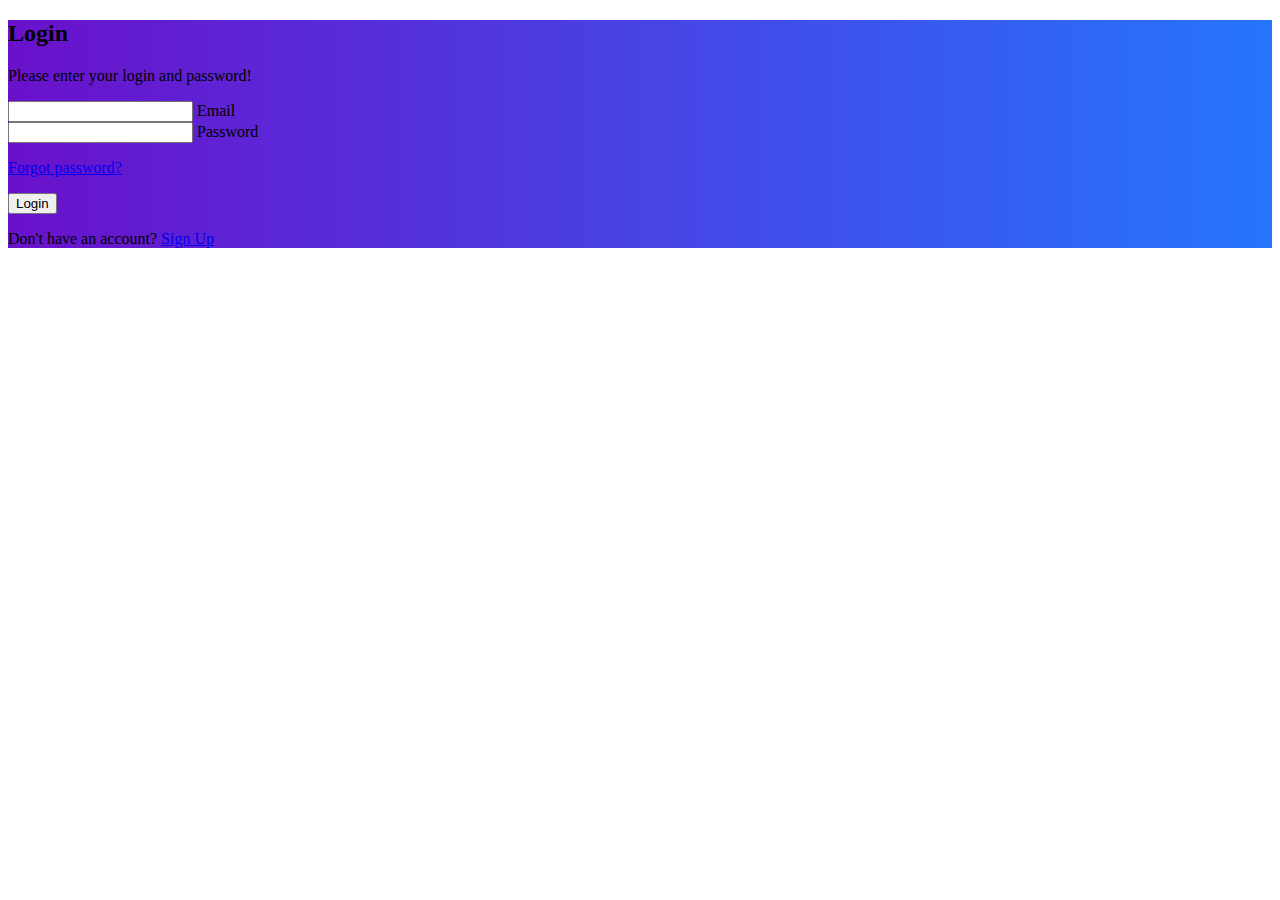
==== log/index.html @ a2fdc978 "login" ====
<!DOCTYPE html>
<html lang="en">
<head>
  <meta charset="UTF-8">
  <meta name="viewport" content="width=device-width, initial-scale=1.0">
  <title>Document</title>
  <link href="https://cdn.jsdelivr.net/npm/bootstrap@5.3.1/dist/css/bootstrap.min.css" rel="stylesheet" integrity="sha384-4bw+/aepP/YC94hEpVNVgiZdgIC5+VKNBQNGCHeKRQN+PtmoHDEXuppvnDJzQIu9" crossorigin="anonymous">
  <link rel="stylesheet" href="style.css">
</head>
<body>
  <section class="vh-100 gradient-custom">
    <div class="container py-5 h-100">
      <div class="row d-flex justify-content-center align-items-center h-100">
        <div class="col-12 col-md-8 col-lg-6 col-xl-5">
          <div class="card bg-dark text-white" style="border-radius: 1rem;">
            <div class="card-body p-5 text-center">
  
              <div class="mb-md-5 mt-md-4 pb-5">
  
                <h2 class="fw-bold mb-2 text-uppercase">Login</h2>
                <p class="text-white-50 mb-5">Please enter your login and password!</p>
  
                <div class="form-outline form-white mb-4">
                  <input type="email" id="typeEmailX" class="form-control form-control-lg" />
                  <label class="form-label" for="typeEmailX">Email</label>
                </div>
  
                <div class="form-outline form-white mb-4">
                  <input type="password" id="typePasswordX" class="form-control form-control-lg" />
                  <label class="form-label" for="typePasswordX">Password</label>
                </div>
  
                <p class="small mb-5 pb-lg-2"><a class="text-white-50" href="#!">Forgot password?</a></p>
  
                <button class="btn btn-outline-light btn-lg px-5" type="submit">Login</button>
  
                <div class="d-flex justify-content-center text-center mt-4 pt-1">
                  <a href="#!" class="text-white"><i class="fab fa-facebook-f fa-lg"></i></a>
                  <a href="#!" class="text-white"><i class="fab fa-twitter fa-lg mx-4 px-2"></i></a>
                  <a href="#!" class="text-white"><i class="fab fa-google fa-lg"></i></a>
                </div>
  
              </div>
  
              <div>
                <p class="mb-0">Don't have an account? <a href="#!" class="text-white-50 fw-bold">Sign Up</a>
                </p>
              </div>
  
            </div>
          </div>
        </div>
      </div>
    </div>
  </section>
  <script src="https://cdn.jsdelivr.net/npm/bootstrap@5.3.1/dist/js/bootstrap.bundle.min.js" integrity="sha384-HwwvtgBNo3bZJJLYd8oVXjrBZt8cqVSpeBNS5n7C8IVInixGAoxmnlMuBnhbgrkm" crossorigin="anonymous"></script>
</body>
</html>
---- log/style.css ----
.gradient-custom {
  /* fallback for old browsers */
  background: #6a11cb;
  
  /* Chrome 10-25, Safari 5.1-6 */
  background: -webkit-linear-gradient(to right, rgba(106, 17, 203, 1), rgba(37, 117, 252, 1));
  
  /* W3C, IE 10+/ Edge, Firefox 16+, Chrome 26+, Opera 12+, Safari 7+ */
  background: linear-gradient(to right, rgba(106, 17, 203, 1), rgba(37, 117, 252, 1))
  }
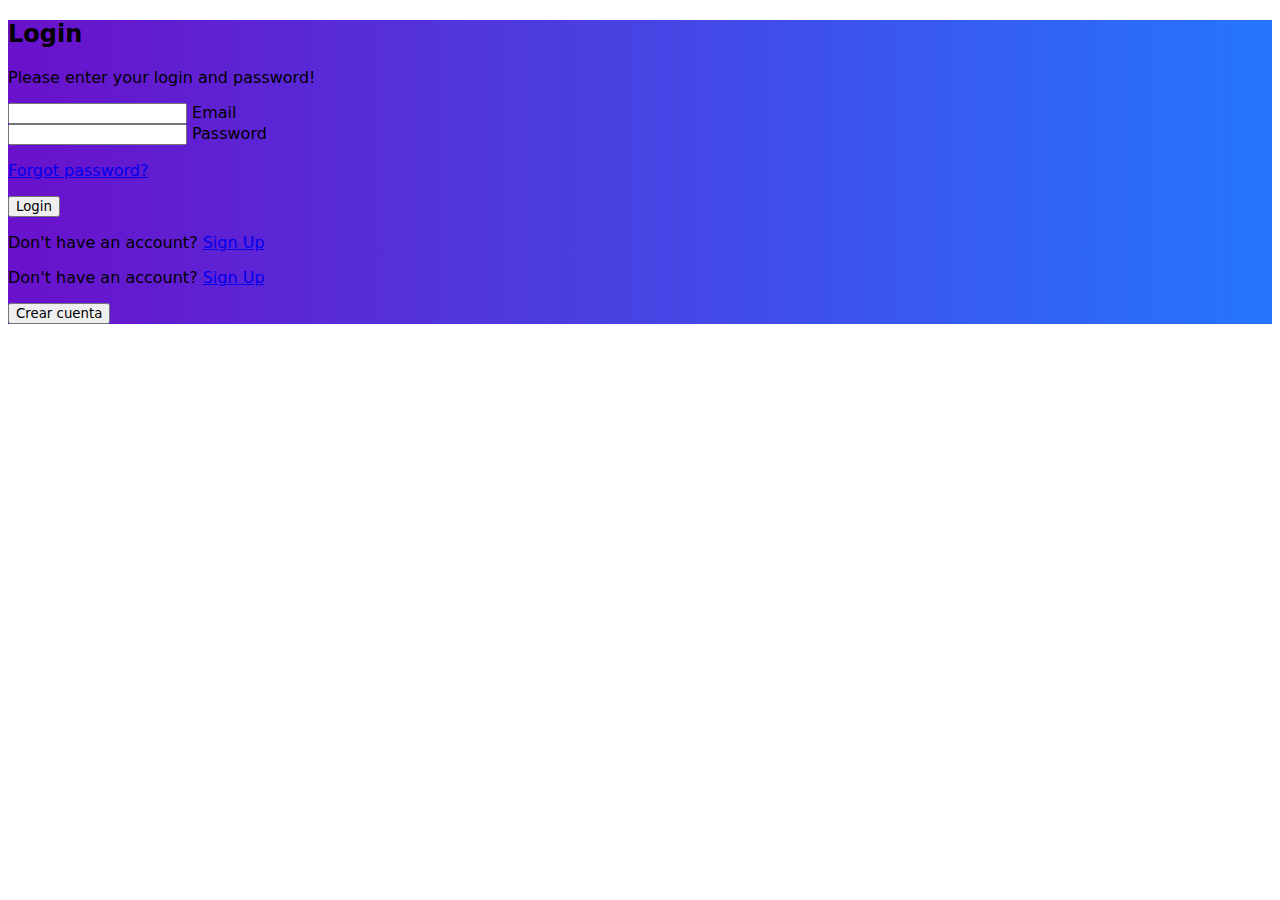
==== commit dd80bb49: "menu" ====
--- a/log/index.html
+++ b/log/index.html
@@ -1,12 +1,27 @@
 <!DOCTYPE html>
 <html lang="en">
+
 <head>
   <meta charset="UTF-8">
   <meta name="viewport" content="width=device-width, initial-scale=1.0">
   <title>Document</title>
-  <link href="https://cdn.jsdelivr.net/npm/bootstrap@5.3.1/dist/css/bootstrap.min.css" rel="stylesheet" integrity="sha384-4bw+/aepP/YC94hEpVNVgiZdgIC5+VKNBQNGCHeKRQN+PtmoHDEXuppvnDJzQIu9" crossorigin="anonymous">
-  <link rel="stylesheet" href="style.css">
+  <link href="https://cdn.jsdelivr.net/npm/bootstrap@5.3.1/dist/css/bootstrap.min.css" rel="stylesheet"
+    integrity="sha384-4bw+/aepP/YC94hEpVNVgiZdgIC5+VKNBQNGCHeKRQN+PtmoHDEXuppvnDJzQIu9" crossorigin="anonymous">
+  <style>
+    * {
+      font-family: system-ui, -apple-system, BlinkMacSystemFont, 'Segoe UI', Roboto, Oxygen, Ubuntu, Cantarell, 'Open Sans', 'Helvetica Neue', sans-serif;
+    }
+
+    .gradient-custom {
+      background: #6a11cb;
+
+      background: -webkit-linear-gradient(to right, rgba(106, 17, 203, 1), rgba(37, 117, 252, 1));
+
+      background: linear-gradient(to right, rgba(106, 17, 203, 1), rgba(37, 117, 252, 1))
+    }
+  </style>
 </head>
+
 <body>
   <section class="vh-100 gradient-custom">
     <div class="container py-5 h-100">
@@ -14,45 +29,70 @@
         <div class="col-12 col-md-8 col-lg-6 col-xl-5">
           <div class="card bg-dark text-white" style="border-radius: 1rem;">
             <div class="card-body p-5 text-center">
-  
               <div class="mb-md-5 mt-md-4 pb-5">
-  
                 <h2 class="fw-bold mb-2 text-uppercase">Login</h2>
                 <p class="text-white-50 mb-5">Please enter your login and password!</p>
-  
-                <div class="form-outline form-white mb-4">
-                  <input type="email" id="typeEmailX" class="form-control form-control-lg" />
-                  <label class="form-label" for="typeEmailX">Email</label>
-                </div>
-  
-                <div class="form-outline form-white mb-4">
-                  <input type="password" id="typePasswordX" class="form-control form-control-lg" />
-                  <label class="form-label" for="typePasswordX">Password</label>
-                </div>
-  
-                <p class="small mb-5 pb-lg-2"><a class="text-white-50" href="#!">Forgot password?</a></p>
-  
-                <button class="btn btn-outline-light btn-lg px-5" type="submit">Login</button>
-  
+                <form action="login.php" method="post">
+                  <div class="form-outline form-white mb-4">
+                    <input type="email" name="doc" class="form-control form-control-lg" />
+                    <label class="form-label" for="typeEmailX">Email</label>
+                  </div>
+                  <div class="form-outline form-white mb-4">
+                    <input type="password" name="clave" class="form-control form-control-lg" />
+                    <label class="form-label" for="typePasswordX">Password</label>
+                  </div>
+                  <p class="small mb-5 pb-lg-2"><a class="text-white-50" href="#!">Forgot password?</a></p>
+                  <button class="btn btn-outline-light btn-lg px-5" type="submit" name="btn">Login</button>
+                </form>
                 <div class="d-flex justify-content-center text-center mt-4 pt-1">
                   <a href="#!" class="text-white"><i class="fab fa-facebook-f fa-lg"></i></a>
                   <a href="#!" class="text-white"><i class="fab fa-twitter fa-lg mx-4 px-2"></i></a>
                   <a href="#!" class="text-white"><i class="fab fa-google fa-lg"></i></a>
                 </div>
-  
               </div>
-  
+
               <div>
                 <p class="mb-0">Don't have an account? <a href="#!" class="text-white-50 fw-bold">Sign Up</a>
                 </p>
               </div>
-  
+
             </div>
           </div>
         </div>
       </div>
     </div>
+    <div class="text-center">
+      <p class="mb-3">Don't have an account? <a href="#!" class="text-white-50 fw-bold">Sign Up</a></p>
+      <button class="btn btn-outline-light btn-lg px-5" id="showRegisterFormBtn">Crear cuenta</button>
+  </div>
+  
+  <div id="registerForm" style="display: none;">
+      <h2 class="fw-bold mb-2 text-uppercase">Registro</h2>
+      <form action="register.php" method="post">
+          <div class="form-outline form-white mb-4">
+              <input type="text" name="nombre" class="form-control form-control-lg" placeholder="Nombre" required />
+          </div>
+          <div class="form-outline form-white mb-4">
+              <input type="email" name="email" class="form-control form-control-lg" placeholder="Email" required />
+          </div>
+          <div class="form-outline form-white mb-4">
+              <input type="password" name="password" class="form-control form-control-lg" placeholder="Password" required />
+          </div>
+          <button class="btn btn-outline-light btn-lg px-5" type="submit" name="btn">Registrarse</button>
+      </form>
+  </div>
+  
+  <script>
+      document.getElementById('showRegisterFormBtn').addEventListener('click', function () {
+          document.getElementById('registerForm').style.display = 'block';
+      });
+  </script>
+  
   </section>
-  <script src="https://cdn.jsdelivr.net/npm/bootstrap@5.3.1/dist/js/bootstrap.bundle.min.js" integrity="sha384-HwwvtgBNo3bZJJLYd8oVXjrBZt8cqVSpeBNS5n7C8IVInixGAoxmnlMuBnhbgrkm" crossorigin="anonymous"></script>
+  
+  <script src="https://cdn.jsdelivr.net/npm/bootstrap@5.3.1/dist/js/bootstrap.bundle.min.js"
+    integrity="sha384-HwwvtgBNo3bZJJLYd8oVXjrBZt8cqVSpeBNS5n7C8IVInixGAoxmnlMuBnhbgrkm"
+    crossorigin="anonymous"></script>
 </body>
+
 </html>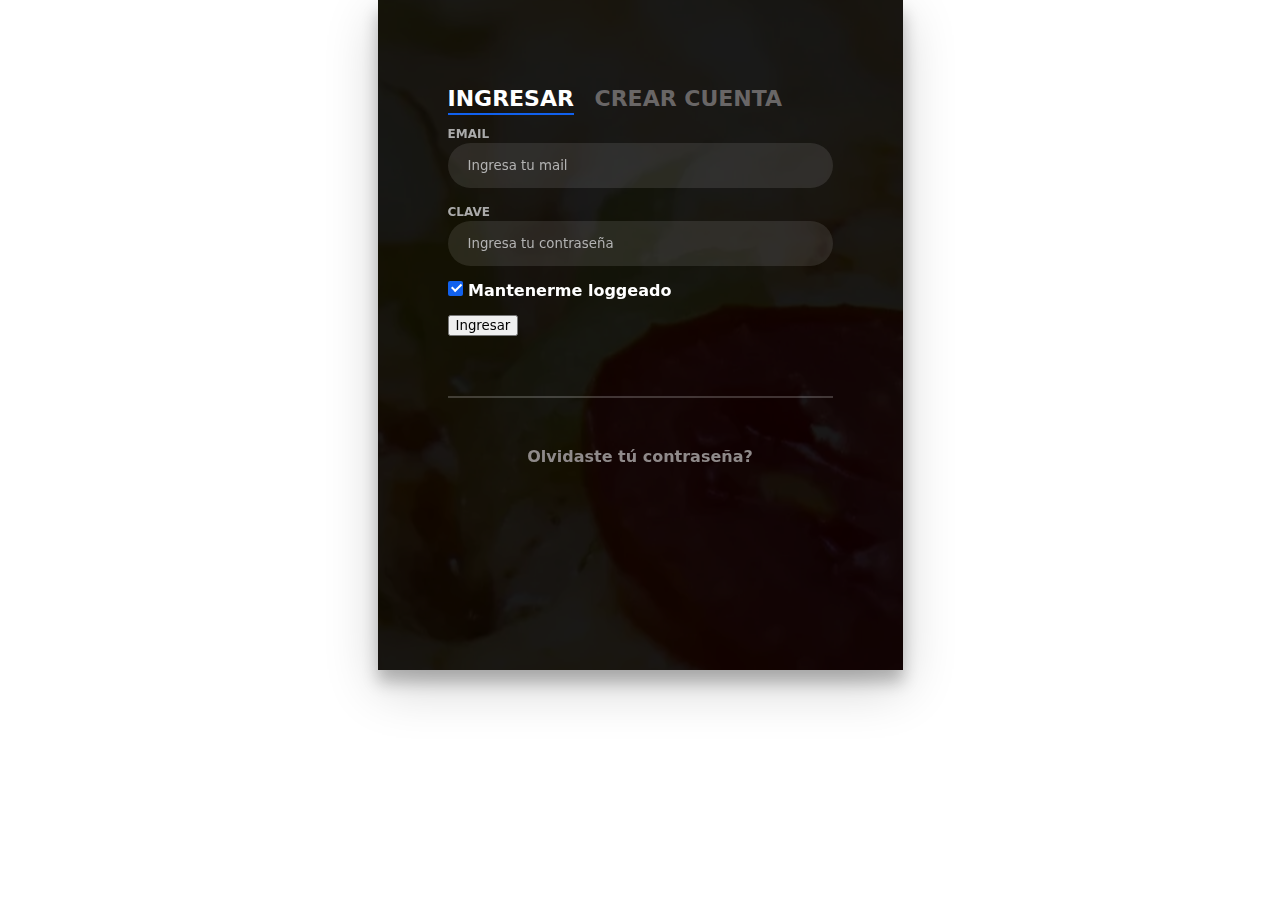
==== commit 8307fc94: "changes" ====
--- a/log/index.html
+++ b/log/index.html
@@ -12,87 +12,279 @@
       font-family: system-ui, -apple-system, BlinkMacSystemFont, 'Segoe UI', Roboto, Oxygen, Ubuntu, Cantarell, 'Open Sans', 'Helvetica Neue', sans-serif;
     }
 
-    .gradient-custom {
-      background: #6a11cb;
-
-      background: -webkit-linear-gradient(to right, rgba(106, 17, 203, 1), rgba(37, 117, 252, 1));
-
-      background: linear-gradient(to right, rgba(106, 17, 203, 1), rgba(37, 117, 252, 1))
+    body {
+      margin: 0;
+      color: #6a6f8c;
+      font: 600 16px/18px 'Open Sans', sans-serif;
+    }
+
+    .login-box {
+      width: 100%;
+      margin: auto;
+      max-width: 525px;
+      min-height: 670px;
+      position: relative;
+      background: url(../assets/pizza1.webp) no-repeat center;
+      box-shadow: 0 12px 15px 0 rgba(0, 0, 0, .24), 0 17px 50px 0 rgba(0, 0, 0, .19);
+    }
+
+    .login-snip {
+      width: 100%;
+      height: 100%;
+      position: absolute;
+      padding: 90px 70px 50px 70px;
+      background: rgba(0, 0, 0, 0.9);
+    }
+
+    .login-snip .login,
+    .login-snip .sign-up-form {
+      top: 0;
+      left: 0;
+      right: 0;
+      bottom: 0;
+      position: absolute;
+      transform: rotateY(180deg);
+      backface-visibility: hidden;
+      transition: all .4s linear;
+    }
+
+    .login-snip .sign-in,
+    .login-snip .sign-up,
+    .login-space .group .check {
+      display: none;
+    }
+
+    .login-snip .tab,
+    .login-space .group .label,
+    .login-space .group .button {
+      text-transform: uppercase;
+    }
+
+    .login-snip .tab {
+      font-size: 22px;
+      margin-right: 15px;
+      padding-bottom: 5px;
+      margin: 0 15px 10px 0;
+      display: inline-block;
+      border-bottom: 2px solid transparent;
+      color: #696666;
+    }
+
+    .login-snip .sign-in:checked+.tab,
+    .login-snip .sign-up:checked+.tab {
+      color: #fff;
+      border-color: #1161ee;
+    }
+
+    .login-space {
+      min-height: 345px;
+      position: relative;
+      perspective: 1000px;
+      transform-style: preserve-3d;
+    }
+
+    .login-space .group {
+      margin-bottom: 15px;
+    }
+
+    .login-space .group .label,
+    .login-space .group .input,
+    .login-space .group .button {
+      width: 100%;
+      color: #fff;
+      display: block;
+    }
+
+    .login-space .group .input,
+    .login-space .group .button {
+      border: none;
+      padding: 15px 20px;
+      border-radius: 25px;
+      background: rgba(255, 255, 255, .1);
+    }
+
+    .login-space .group input[data-type="password"] {
+      text-security: circle;
+      -webkit-text-security: circle;
+    }
+
+    .login-space .group .label {
+      color: #aaa;
+      font-size: 12px;
+    }
+
+    .login-space .group .button {
+      background: #1161ee;
+    }
+
+    .login-space .group label .icon {
+      width: 15px;
+      height: 15px;
+      border-radius: 2px;
+      position: relative;
+      display: inline-block;
+      background: rgba(255, 255, 255, .1);
+    }
+
+    .login-space .group label .icon:before,
+    .login-space .group label .icon:after {
+      content: '';
+      width: 10px;
+      height: 2px;
+      background: #fff;
+      position: absolute;
+      transition: all .2s ease-in-out 0s;
+    }
+
+    .login-space .group label .icon:before {
+      left: 3px;
+      width: 5px;
+      bottom: 6px;
+      transform: scale(0) rotate(0);
+    }
+
+    .login-space .group label .icon:after {
+      top: 6px;
+      right: 0;
+      transform: scale(0) rotate(0);
+    }
+
+    .login-space .group .check:checked+label {
+      color: #fff;
+    }
+
+    .login-space .group .check:checked+label .icon {
+      background: #1161ee;
+    }
+
+    .login-space .group .check:checked+label .icon:before {
+      transform: scale(1) rotate(45deg);
+    }
+
+    .login-space .group .check:checked+label .icon:after {
+      transform: scale(1) rotate(-45deg);
+    }
+
+    .login-snip .sign-in:checked + .tab + .sign-up + .tab + .login-space .login {
+      transform: rotate(0);
+    }
+
+    .login-snip .sign-up:checked + .tab + .login-space .sign-up-form {
+      transform: rotate(0);
+    }
+
+    *,
+    :after,
+    :before {
+      box-sizing: border-box;
+    }
+
+    .clearfix:after,
+    .clearfix:before {
+      content: '';
+      display: table;
+    }
+
+    .clearfix:after {
+      clear: both;
+      display: block;
+    }
+
+    a {
+      color: inherit;
+      text-decoration: none;
+      color: #8f8a8a;
+    }
+
+    .hr {
+      height: 2px;
+      margin: 60px 0 50px 0;
+      background: rgba(255, 255, 255, .2);
+    }
+
+    .foot {
+      text-align: center;
+    }
+
+    .card {
+      width: 100%;
+      border: none !important;
+    }
+
+    ::placeholder {
+      color: #b3b3b3;
     }
   </style>
 </head>
 
 <body>
-  <section class="vh-100 gradient-custom">
-    <div class="container py-5 h-100">
-      <div class="row d-flex justify-content-center align-items-center h-100">
-        <div class="col-12 col-md-8 col-lg-6 col-xl-5">
-          <div class="card bg-dark text-white" style="border-radius: 1rem;">
-            <div class="card-body p-5 text-center">
-              <div class="mb-md-5 mt-md-4 pb-5">
-                <h2 class="fw-bold mb-2 text-uppercase">Login</h2>
-                <p class="text-white-50 mb-5">Please enter your login and password!</p>
-                <form action="login.php" method="post">
-                  <div class="form-outline form-white mb-4">
-                    <input type="email" name="doc" class="form-control form-control-lg" />
-                    <label class="form-label" for="typeEmailX">Email</label>
-                  </div>
-                  <div class="form-outline form-white mb-4">
-                    <input type="password" name="clave" class="form-control form-control-lg" />
-                    <label class="form-label" for="typePasswordX">Password</label>
-                  </div>
-                  <p class="small mb-5 pb-lg-2"><a class="text-white-50" href="#!">Forgot password?</a></p>
-                  <button class="btn btn-outline-light btn-lg px-5" type="submit" name="btn">Login</button>
-                </form>
-                <div class="d-flex justify-content-center text-center mt-4 pt-1">
-                  <a href="#!" class="text-white"><i class="fab fa-facebook-f fa-lg"></i></a>
-                  <a href="#!" class="text-white"><i class="fab fa-twitter fa-lg mx-4 px-2"></i></a>
-                  <a href="#!" class="text-white"><i class="fab fa-google fa-lg"></i></a>
+  <section class="vh-100 gradient-custom ">
+    <div class="row d-flex align-items-center justify-content-center p-5">
+      <div class="col-md-12 mx-auto p-0">
+        <div class="card">
+          <div class="login-box">
+            <div class="login-snip">
+              <input id="tab-1" type="radio" name="tab" class="sign-in" checked><label for="tab-1" class="tab">Ingresar</label>
+              <input id="tab-2" type="radio" name="tab" class="sign-up"><label for="tab-2" class="tab">Crear cuenta</label>
+              <div class="login-space">
+                <div class="login">
+                  <form action="login.php" method="post">
+                    <div class="group">
+                      <label for="user" class="label">Email</label>
+                      <input id="user" type="email" class="input" name="doc" placeholder="Ingresa tu mail">
+                    </div>
+                    <div class="group">
+                      <label for="pass" class="label">Clave</label>
+                      <input id="pass" type="password" class="input" name="clave" data-type="password"
+                        placeholder="Ingresa tu contraseña">
+                    </div>
+                    <div class="group">
+                      <input id="check" type="checkbox" class="check" checked>
+                      <label for="check"><span class="icon"></span> Mantenerme loggeado</label>
+                    </div>
+                    <button class="btn btn-outline-light btn-lg px-5" type="submit" name="btn-login">Ingresar</button>
+                    <div class="hr"></div>
+                    <div class="foot">
+                      <a href="#">Olvidaste tú contraseña?</a>
+                    </div>
+                  </form>
+                </div>
+                <div class="sign-up-form">
+                  <div class="group">
+                    <label for="user" class="label">Usuario</label>
+                    <input id="user" type="text" class="input" placeholder="Crear tú usuario">
+                  </div>
+                  <div class="group">
+                    <label for="pass" class="label">Clave</label>
+                    <input id="pass" type="password" class="input" data-type="password" placeholder="Create tú clave">
+                  </div>
+                  <div class="group">
+                    <label for="pass" class="label">Repetir clave</label>
+                    <input id="pass" type="password" class="input" data-type="password"
+                      placeholder="Repite tú clave">
+                  </div>
+                  <div class="group">
+                    <label for="pass" class="label">Correo</label>
+                    <input id="pass" type="text" class="input" placeholder="Ingresa tú dirección mail">
+                  </div>
+                  <div class="group">
+                    <input type="submit" class="button" value="Sign Up">
+                  </div>
+                  <div class="hr"></div>
+                  <div class="foot">
+                    <label for="tab-1">Ya tienes cuenta?</label>
+                  </div>
                 </div>
               </div>
-
-              <div>
-                <p class="mb-0">Don't have an account? <a href="#!" class="text-white-50 fw-bold">Sign Up</a>
-                </p>
-              </div>
-
             </div>
           </div>
         </div>
       </div>
     </div>
-    <div class="text-center">
-      <p class="mb-3">Don't have an account? <a href="#!" class="text-white-50 fw-bold">Sign Up</a></p>
-      <button class="btn btn-outline-light btn-lg px-5" id="showRegisterFormBtn">Crear cuenta</button>
-  </div>
-  
-  <div id="registerForm" style="display: none;">
-      <h2 class="fw-bold mb-2 text-uppercase">Registro</h2>
-      <form action="register.php" method="post">
-          <div class="form-outline form-white mb-4">
-              <input type="text" name="nombre" class="form-control form-control-lg" placeholder="Nombre" required />
-          </div>
-          <div class="form-outline form-white mb-4">
-              <input type="email" name="email" class="form-control form-control-lg" placeholder="Email" required />
-          </div>
-          <div class="form-outline form-white mb-4">
-              <input type="password" name="password" class="form-control form-control-lg" placeholder="Password" required />
-          </div>
-          <button class="btn btn-outline-light btn-lg px-5" type="submit" name="btn">Registrarse</button>
-      </form>
-  </div>
-  
-  <script>
-      document.getElementById('showRegisterFormBtn').addEventListener('click', function () {
-          document.getElementById('registerForm').style.display = 'block';
-      });
-  </script>
-  
   </section>
-  
   <script src="https://cdn.jsdelivr.net/npm/bootstrap@5.3.1/dist/js/bootstrap.bundle.min.js"
     integrity="sha384-HwwvtgBNo3bZJJLYd8oVXjrBZt8cqVSpeBNS5n7C8IVInixGAoxmnlMuBnhbgrkm"
     crossorigin="anonymous"></script>
 </body>
 
-</html>+</html>
